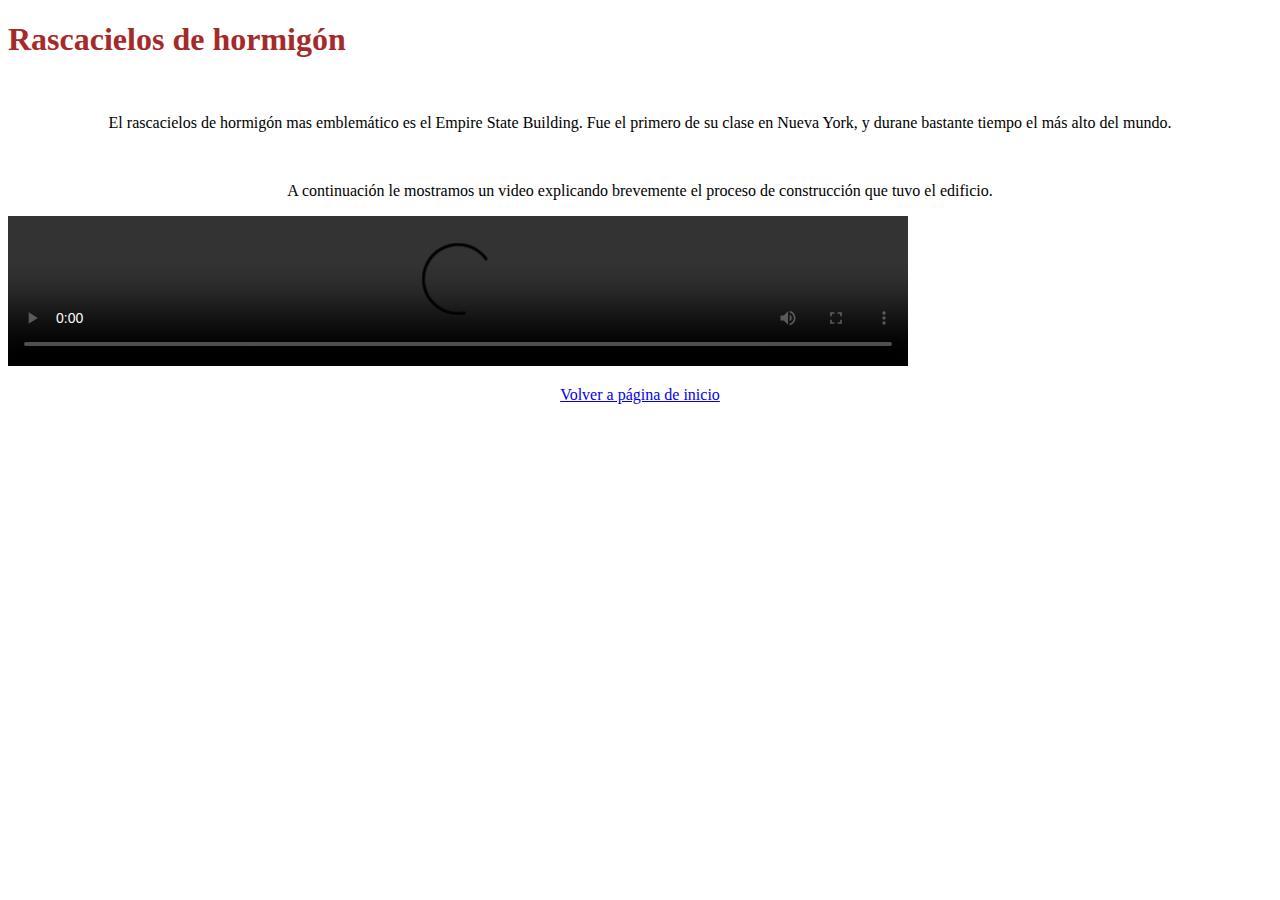
==== Articles/pagina1.html @ 54a9acc2 "segunda subida" ====
<!DOCTYPE html>
<html lang="en">
<head>
    <meta charset="UTF-8">
    <meta name="viewport" content="width=device-width, initial-scale=1.0">
    <title>Blog de Rascacielos</title>
    <link rel="icon" href="icons/rascacielos.png" type="image/png" sizes="512x512">
    <meta name="robots" content="index,follow">
     <meta name="author" content="Marcos Pereira Rodríguez">
     <meta name= "description" content ="Si te aventuras a meterte en este blog, podrás iniciarte en el fantástico mundo de los rascacielos" >
     <meta name="keywords" content="rascacielos,edificios,construcción,inmobiliarias,paisaje urbanístico">
</head>
<body>
    <h1 style="color:brown"><b>Rascacielos de hormigón</b></h1>
<br>
<p style="text-align: center"> El rascacielos de hormigón mas emblemático es el Empire State Building. 
    Fue el primero de su clase en Nueva York, y durane bastante tiempo el más alto del mundo.</p>
<br>
<p style="text-align: center;">A continuación le mostramos un video explicando brevemente el proceso de construcción que tuvo el edificio. </p>
<video autoplay loop controls width="900">
    <source src= "../Videos/Construction of the Empire State Building.mp4" type="video/mp4">
    <source src= "../Videos/Construction of the Empire State Building.ogg" type="video/ogg">
    <source src= "../Videos/Construction of the Empire State Building.webm" type="video/webm">

</video>
    <P style="text-align: center">
        <a href="../index.html#noticia1">Volver a página de inicio</a>
    </P>
</body>
</html>
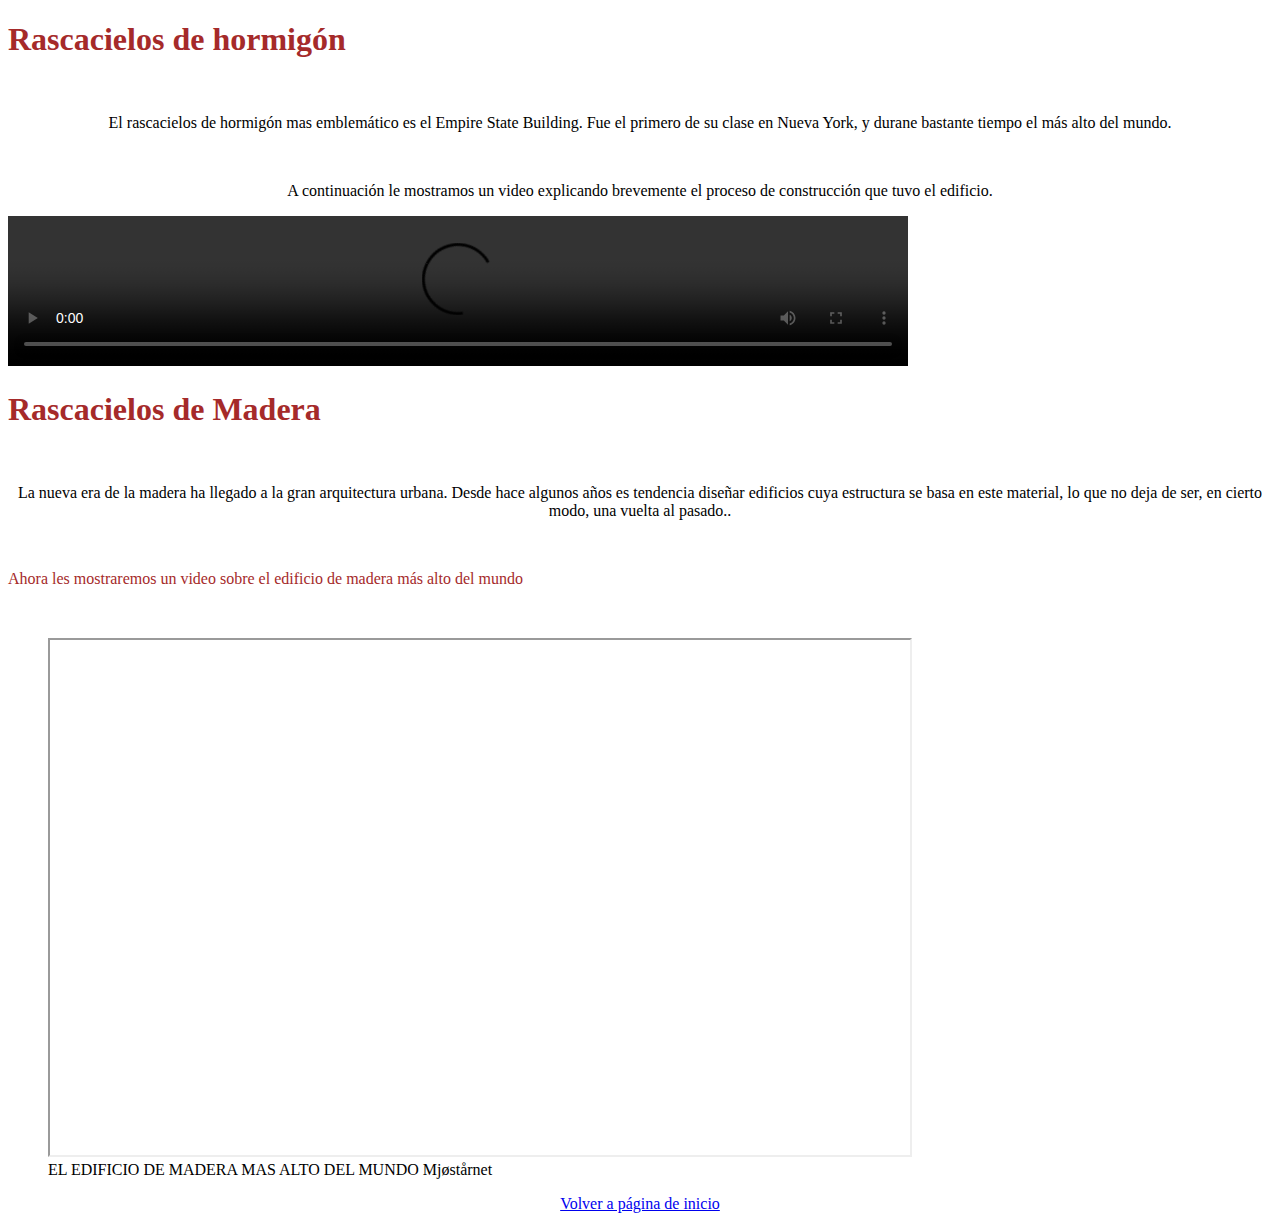
==== commit 112f52f3: "tercera entrega evaluable" ====
--- a/Articles/pagina1.html
+++ b/Articles/pagina1.html
@@ -1,10 +1,10 @@
 <!DOCTYPE html>
-<html lang="en">
+<html lang="es">
 <head>
     <meta charset="UTF-8">
     <meta name="viewport" content="width=device-width, initial-scale=1.0">
     <title>Blog de Rascacielos</title>
-    <link rel="icon" href="icons/rascacielos.png" type="image/png" sizes="512x512">
+    <link rel="icon" href="Icons/rascacielos.png" type="image/png" sizes="512x512">
     <meta name="robots" content="index,follow">
      <meta name="author" content="Marcos Pereira Rodríguez">
      <meta name= "description" content ="Si te aventuras a meterte en este blog, podrás iniciarte en el fantástico mundo de los rascacielos" >
@@ -18,11 +18,26 @@
 <br>
 <p style="text-align: center;">A continuación le mostramos un video explicando brevemente el proceso de construcción que tuvo el edificio. </p>
 <video autoplay loop controls width="900">
-    <source src= "../Videos/Construction of the Empire State Building.mp4" type="video/mp4">
-    <source src= "../Videos/Construction of the Empire State Building.ogg" type="video/ogg">
-    <source src= "../Videos/Construction of the Empire State Building.webm" type="video/webm">
+    <source src= "../Videos/ConstructionoftheEmpireStateBuilding.mp4" type="video/mp4">
+    <source src= "../Videos/ConstructionoftheEmpireStateBuilding.ogg" type="video/ogg">
+    <source src= "../Videos/ConstructionoftheEmpireStateBuilding.webm" type="video/webm">
 
 </video>
+   
+    <h1 style="color:brown"><b>Rascacielos de Madera</b></h1>
+    <br>
+    <p style="text-align: center"> La nueva era de la madera ha llegado a la gran arquitectura urbana. 
+        Desde hace algunos años es tendencia diseñar edificios cuya estructura se basa en este material,
+         lo que no deja de ser, en cierto modo, una vuelta al pasado..</p>
+         <br>
+    <p style="color:brown">Ahora les mostraremos un video sobre el edificio de madera más alto del mundo</p>
+    <br>
+    <figure>
+        <iframe width="860" height="515" src="https://youtu.be/Pc9Otn35e8s"  
+        allow="accelerometer; autoplay; clipboard-write; encrypted-media; gyroscope; picture-in-picture" 
+        allowfullscreen></iframe>
+        <figcaption>EL EDIFICIO DE MADERA MAS ALTO DEL MUNDO Mjøstårnet</figcaption>
+    </figure>
     <P style="text-align: center">
         <a href="../index.html#noticia1">Volver a página de inicio</a>
     </P>
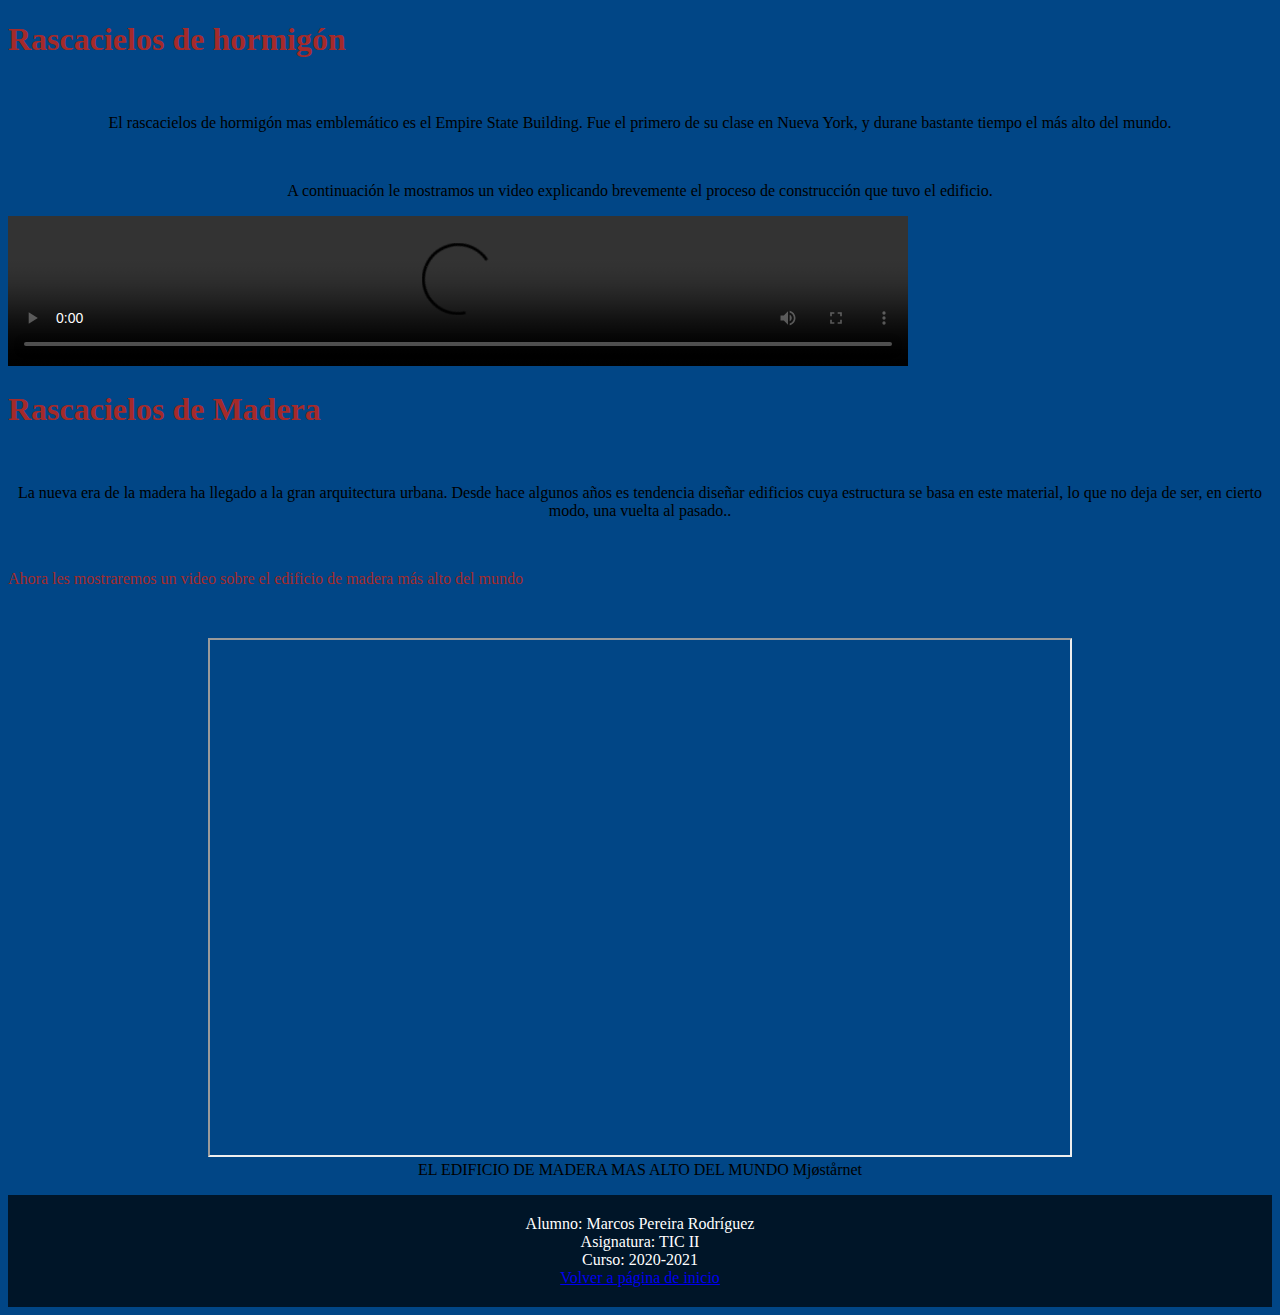
==== commit 64093e11: "cuarta entrega puntuable" ====
--- a/Articles/pagina1.html
+++ b/Articles/pagina1.html
@@ -1,45 +1,58 @@
 <!DOCTYPE html>
 <html lang="es">
+
 <head>
     <meta charset="UTF-8">
     <meta name="viewport" content="width=device-width, initial-scale=1.0">
     <title>Blog de Rascacielos</title>
     <link rel="icon" href="Icons/rascacielos.png" type="image/png" sizes="512x512">
     <meta name="robots" content="index,follow">
-     <meta name="author" content="Marcos Pereira Rodríguez">
-     <meta name= "description" content ="Si te aventuras a meterte en este blog, podrás iniciarte en el fantástico mundo de los rascacielos" >
-     <meta name="keywords" content="rascacielos,edificios,construcción,inmobiliarias,paisaje urbanístico">
+    <meta name="author" content="Marcos Pereira Rodríguez">
+    <meta name="description"
+        content="Si te aventuras a meterte en este blog, podrás iniciarte en el fantástico mundo de los rascacielos">
+    <meta name="keywords" content="rascacielos,edificios,construcción,inmobiliarias,paisaje urbanístico">
+    <link rel="stylesheet" href="../css/estilo1.css">
+
 </head>
-<body>
+
+<body  style="background-color: rgb(1, 70, 134);">
+    <div>
     <h1 style="color:brown"><b>Rascacielos de hormigón</b></h1>
-<br>
-<p style="text-align: center"> El rascacielos de hormigón mas emblemático es el Empire State Building. 
-    Fue el primero de su clase en Nueva York, y durane bastante tiempo el más alto del mundo.</p>
-<br>
-<p style="text-align: center;">A continuación le mostramos un video explicando brevemente el proceso de construcción que tuvo el edificio. </p>
-<video autoplay loop controls width="900">
-    <source src= "../Videos/ConstructionoftheEmpireStateBuilding.mp4" type="video/mp4">
-    <source src= "../Videos/ConstructionoftheEmpireStateBuilding.ogg" type="video/ogg">
-    <source src= "../Videos/ConstructionoftheEmpireStateBuilding.webm" type="video/webm">
+    <br>
+    <p style="text-align: center"> El rascacielos de hormigón mas emblemático es el Empire State Building.
+        Fue el primero de su clase en Nueva York, y durane bastante tiempo el más alto del mundo.</p>
+    <br>
+    <p style="text-align: center;">A continuación le mostramos un video explicando brevemente el proceso de construcción
+        que tuvo el edificio. </p>
+    <video  style="text-align: center;" autoplay loop controls width="900">
+        <source src="../Videos/ConstructionoftheEmpireStateBuilding.mp4" type="video/mp4">
+        <source src="../Videos/ConstructionoftheEmpireStateBuilding.ogg" type="video/ogg">
+        <source src="../Videos/ConstructionoftheEmpireStateBuilding.webm" type="video/webm">
 
-</video>
-   
+    </video>
+
     <h1 style="color:brown"><b>Rascacielos de Madera</b></h1>
     <br>
-    <p style="text-align: center"> La nueva era de la madera ha llegado a la gran arquitectura urbana. 
+    <p style="text-align: center"> La nueva era de la madera ha llegado a la gran arquitectura urbana.
         Desde hace algunos años es tendencia diseñar edificios cuya estructura se basa en este material,
-         lo que no deja de ser, en cierto modo, una vuelta al pasado..</p>
-         <br>
+        lo que no deja de ser, en cierto modo, una vuelta al pasado..</p>
+    <br>
     <p style="color:brown">Ahora les mostraremos un video sobre el edificio de madera más alto del mundo</p>
     <br>
-    <figure>
-        <iframe width="860" height="515" src="https://youtu.be/Pc9Otn35e8s"  
-        allow="accelerometer; autoplay; clipboard-write; encrypted-media; gyroscope; picture-in-picture" 
-        allowfullscreen></iframe>
+    <figure style="text-align: center;">
+        <iframe width="860" height="515" src="https://www.youtube.com/watch?v=Pc9Otn35e8s&feature=youtu.be"
+            allow="accelerometer; autoplay; clipboard-write; encrypted-media; gyroscope; picture-in-picture"
+            allowfullscreen></iframe>
         <figcaption>EL EDIFICIO DE MADERA MAS ALTO DEL MUNDO Mjøstårnet</figcaption>
     </figure>
-    <P style="text-align: center">
+</div>
+<footer id="footer">
+    Alumno: Marcos Pereira Rodríguez<br>
+    Asignatura: TIC II<br>
+    Curso: 2020-2021<br>
         <a href="../index.html#noticia1">Volver a página de inicio</a>
-    </P>
+</footer>
+  
 </body>
+
 </html>--- a/css/estilo1.css
+++ b/css/estilo1.css
@@ -0,0 +1,51 @@
+#tabla {
+
+        width: 25%;
+
+    }
+
+
+
+    td {
+
+        border: 1px solid rgb(16, 105, 221);
+
+    }
+        
+.TIPOS {
+        background-color:rgb(23, 255, 158);
+        padding: 20px;
+        text-align: center;
+        margin: 50px;
+        color: rgb(143, 0, 95);
+    }
+.HISTORIA {
+    background-color:rgb(23, 228, 255);
+    padding: 20px;
+    text-align: center;
+    margin: 50px;
+    color: purple;
+}
+.ACTUALIDAD {
+    background-color:rgb(60, 128, 255);
+    padding: 20px;
+    text-align: center;
+    margin: 50px;
+    color: mediumblue;
+}
+.FINAL {
+    background-color:rgb(255, 154, 72);
+    padding: 20px;
+    text-align: center;
+    margin: 50px;
+    color: yellow;
+}
+#footer {
+    background-color: rgba(0, 0, 0, 0.699);
+    text-align: center;
+    padding: 20px;
+    color: white;
+}
+#Inicio {
+    text-align: center;
+}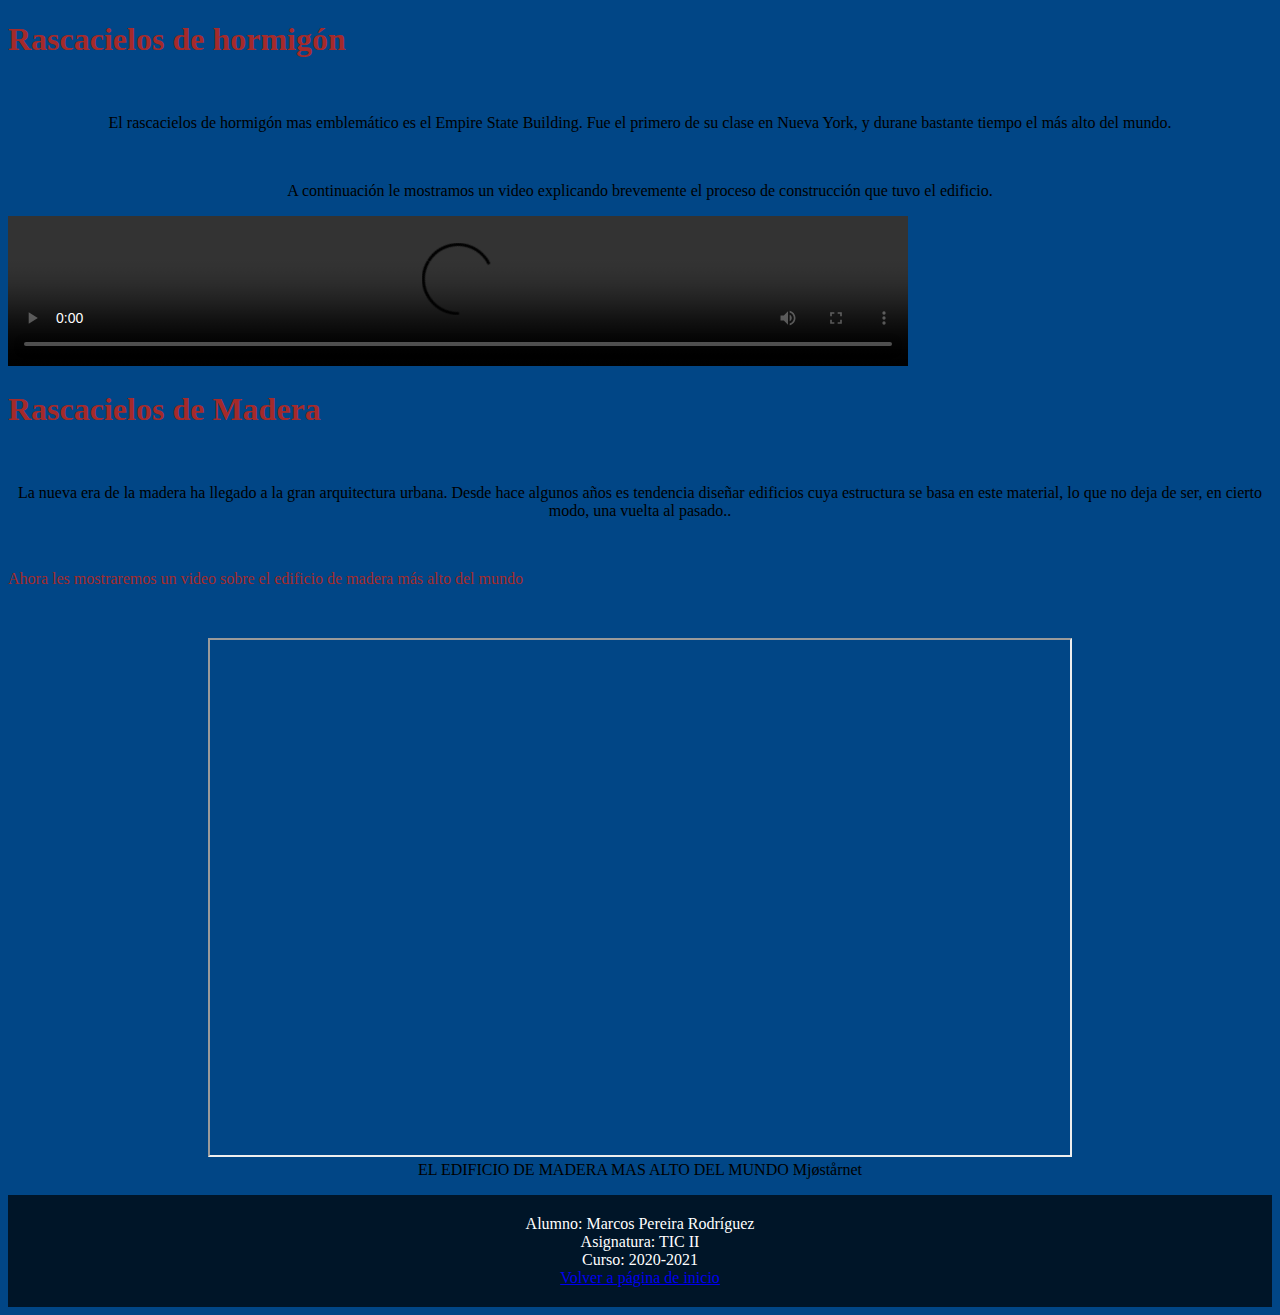
==== commit 4f614f7a: "corrección de fallos 1" ====
--- a/Articles/pagina1.html
+++ b/Articles/pagina1.html
@@ -16,6 +16,7 @@
 </head>
 
 <body  style="background-color: rgb(1, 70, 134);">
+    <article>
     <div>
     <h1 style="color:brown"><b>Rascacielos de hormigón</b></h1>
     <br>
@@ -46,6 +47,7 @@
         <figcaption>EL EDIFICIO DE MADERA MAS ALTO DEL MUNDO Mjøstårnet</figcaption>
     </figure>
 </div>
+</article>
 <footer id="footer">
     Alumno: Marcos Pereira Rodríguez<br>
     Asignatura: TIC II<br>
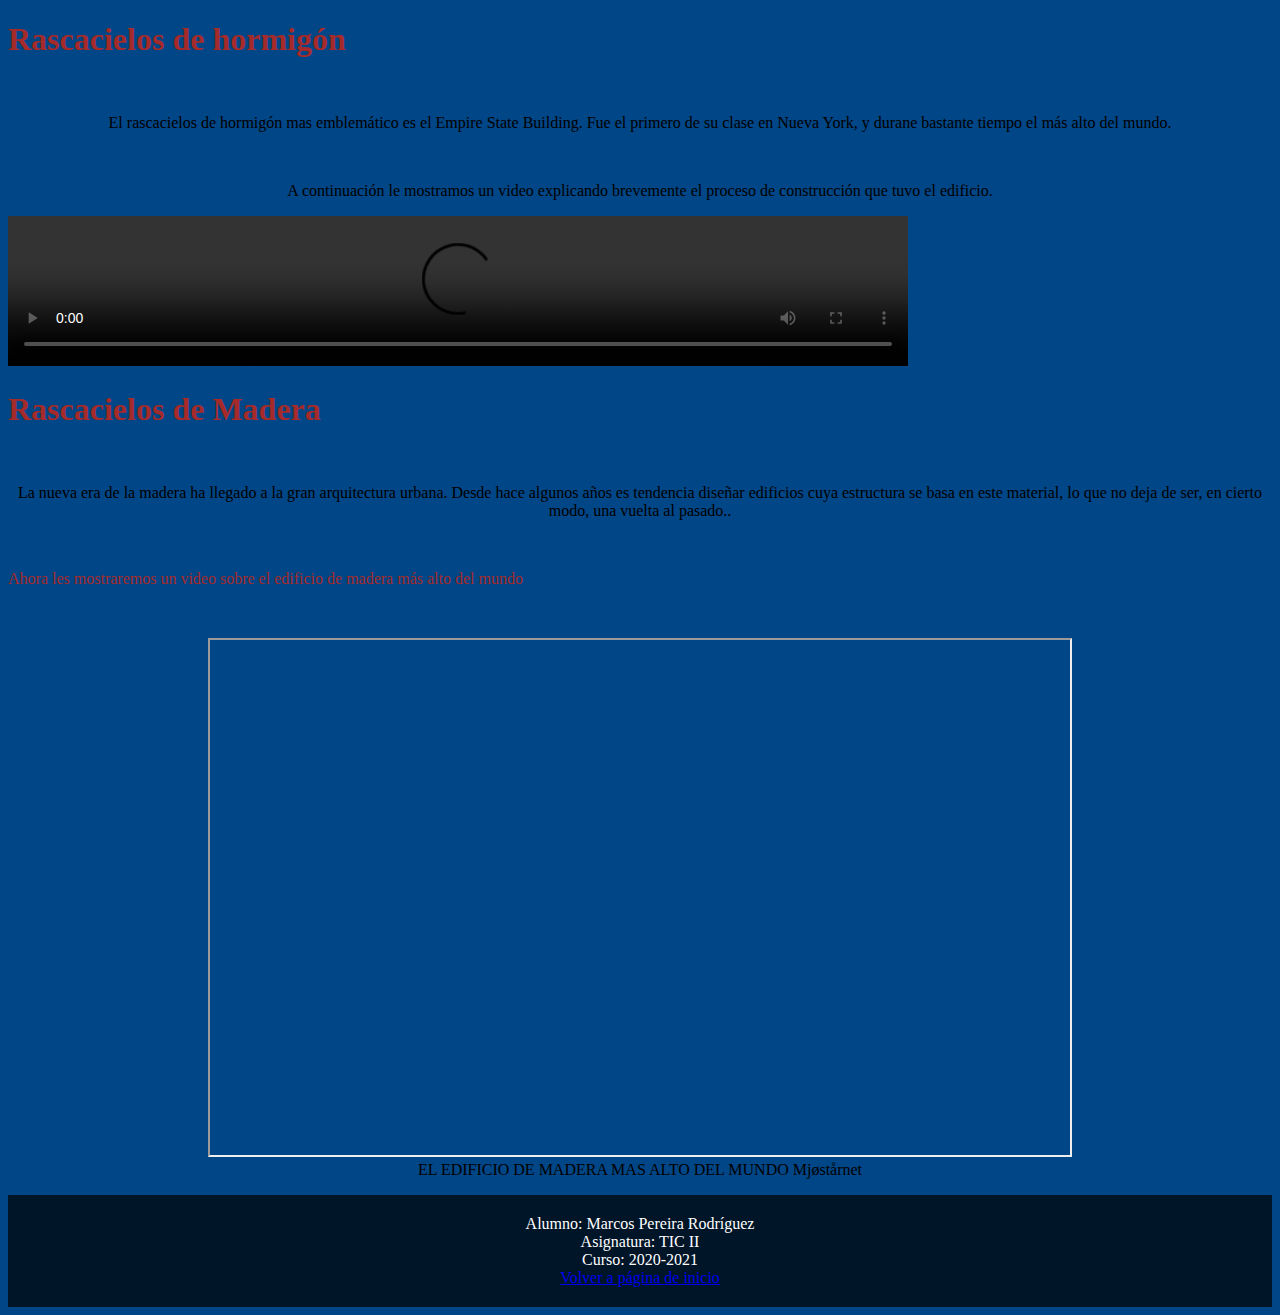
==== commit 790fecfd: "Entrega final, arreglo de fallos y errores en el código" ====
--- a/Articles/pagina1.html
+++ b/Articles/pagina1.html
@@ -15,46 +15,51 @@
 
 </head>
 
-<body  style="background-color: rgb(1, 70, 134);">
-    <article>
-    <div>
-    <h1 style="color:brown"><b>Rascacielos de hormigón</b></h1>
+<body style="background-color: rgb(1, 70, 134);">
+    <header>
+        <h1 style="color:brown"><b>Rascacielos de hormigón</b></h1>
+    </header>
     <br>
-    <p style="text-align: center"> El rascacielos de hormigón mas emblemático es el Empire State Building.
-        Fue el primero de su clase en Nueva York, y durane bastante tiempo el más alto del mundo.</p>
-    <br>
-    <p style="text-align: center;">A continuación le mostramos un video explicando brevemente el proceso de construcción
-        que tuvo el edificio. </p>
-    <video  style="text-align: center;" autoplay loop controls width="900">
-        <source src="../Videos/ConstructionoftheEmpireStateBuilding.mp4" type="video/mp4">
-        <source src="../Videos/ConstructionoftheEmpireStateBuilding.ogg" type="video/ogg">
-        <source src="../Videos/ConstructionoftheEmpireStateBuilding.webm" type="video/webm">
+    <main>
+        <section>
+            <article>
+                <p style="text-align: center"> El rascacielos de hormigón mas emblemático es el Empire State Building.
+                    Fue el primero de su clase en Nueva York, y durane bastante tiempo el más alto del mundo.</p>
+                <br>
+                <p style="text-align: center;">A continuación le mostramos un video explicando brevemente el proceso de
+                    construcción
+                    que tuvo el edificio. </p>
+                <video style="text-align: center;" autoplay loop controls width="900">
+                    <source src="../Videos/ConstructionoftheEmpireStateBuilding.mp4" type="video/mp4">
+                    <source src="../Videos/ConstructionoftheEmpireStateBuilding.ogg" type="video/ogg">
+                    <source src="../Videos/ConstructionoftheEmpireStateBuilding.webm" type="video/webm">
 
-    </video>
+                </video>
 
-    <h1 style="color:brown"><b>Rascacielos de Madera</b></h1>
-    <br>
-    <p style="text-align: center"> La nueva era de la madera ha llegado a la gran arquitectura urbana.
-        Desde hace algunos años es tendencia diseñar edificios cuya estructura se basa en este material,
-        lo que no deja de ser, en cierto modo, una vuelta al pasado..</p>
-    <br>
-    <p style="color:brown">Ahora les mostraremos un video sobre el edificio de madera más alto del mundo</p>
-    <br>
-    <figure style="text-align: center;">
-        <iframe width="860" height="515" src="https://www.youtube.com/watch?v=Pc9Otn35e8s&feature=youtu.be"
-            allow="accelerometer; autoplay; clipboard-write; encrypted-media; gyroscope; picture-in-picture"
-            allowfullscreen></iframe>
-        <figcaption>EL EDIFICIO DE MADERA MAS ALTO DEL MUNDO Mjøstårnet</figcaption>
-    </figure>
-</div>
-</article>
-<footer id="footer">
-    Alumno: Marcos Pereira Rodríguez<br>
-    Asignatura: TIC II<br>
-    Curso: 2020-2021<br>
+                <h1 style="color:brown"><b>Rascacielos de Madera</b></h1>
+                <br>
+                <p style="text-align: center"> La nueva era de la madera ha llegado a la gran arquitectura urbana.
+                    Desde hace algunos años es tendencia diseñar edificios cuya estructura se basa en este material,
+                    lo que no deja de ser, en cierto modo, una vuelta al pasado..</p>
+                <br>
+                <p style="color:brown">Ahora les mostraremos un video sobre el edificio de madera más alto del mundo</p>
+                <br>
+                <figure style="text-align: center;">
+                    <iframe width="860" height="515" src="https://www.youtube.com/watch?v=Pc9Otn35e8s&feature=youtu.be"
+                        allow="accelerometer; autoplay; clipboard-write; encrypted-media; gyroscope; picture-in-picture"
+                        allowfullscreen></iframe>
+                    <figcaption>EL EDIFICIO DE MADERA MAS ALTO DEL MUNDO Mjøstårnet</figcaption>
+                </figure>
+            </article>
+        </section>
+    </main>
+    <footer id="footer">
+        Alumno: Marcos Pereira Rodríguez<br>
+        Asignatura: TIC II<br>
+        Curso: 2020-2021<br>
         <a href="../index.html#noticia1">Volver a página de inicio</a>
-</footer>
-  
+    </footer>
+
 </body>
 
 </html>